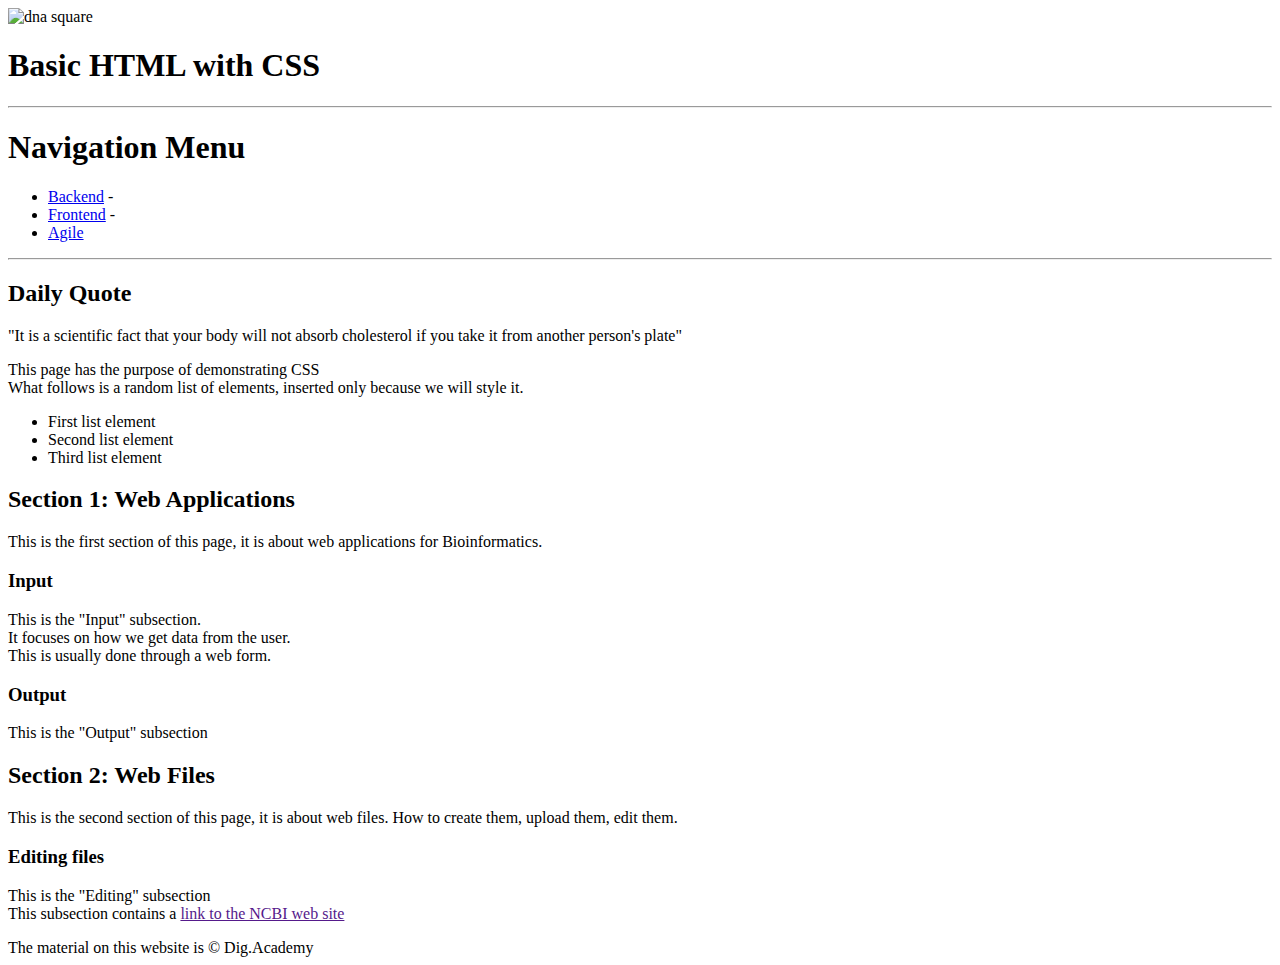
==== index.html @ c300c908 "second commit" ====
<html lang="en">

<head>
  <meta charset="UTF-8">
  <title>Simple weblayout</title>
  <meta name="description" contents="This page serves the purpose of testing style sheets on a variety of different elements">
  <link rel="stylesheet" href="css/styles.css" type="text/css">
  <header> 
    <img src="img/dna_square_100x100.png" alt="dna square" class="top-image">
    <h1 class="toptitle">Basic HTML with CSS</h1>
    <nav>
    <hr>
      <h1>Navigation Menu</h1>
      <ul> 
        <li><a href="page1.html">Backend</a> - </li>
        <li><a href="page2.html">Frontend</a> - </li>
        <li><a href="page3.html">Agile</a></li>
      </ul>
    <hr>
    </nav>
  </header>
</head>
<body>

<div class="quote">
        <h2>Daily Quote</h2>
        <p>"It is a scientific fact that your body will not absorb cholesterol if you take it from another person's plate"</p>
      </div>
    </aside>
  <p>This page has the purpose of demonstrating CSS <br>
  What follows is a random list of elements, inserted only because we will style it.

    <ul class="body-list"> 
      <li>First list element</li>
      <li>Second list element</li>
      <li>Third list element</li>
    </ul>

  </p>
    <section>
    <h2>Section 1: Web Applications</h2>

      <p>This is the first section of this page, it is about web applications for Bioinformatics.</p>

      <h3>Input</h3>
      <p>This is the "Input" subsection.<br>It focuses on how we get data from the user.<br>This is usually done through a web form.</p>
      <h3>Output</h3>
      <p>This is the "Output" subsection</p>
    </section>

    <section>
    <h2>Section 2: Web Files</h2>
      <p>This is the second section of this page, it is about web files. How to create them, upload them, edit them.</p>

      <h3>Editing files</h3>
        <p>This is the "Editing" subsection<br>
        This subsection contains a <a href="">link to the NCBI web site</a> 
        </p>
    </section>
 <footer>
The material on this website is &copy; Dig.Academy
 </footer>

</body>
</html>
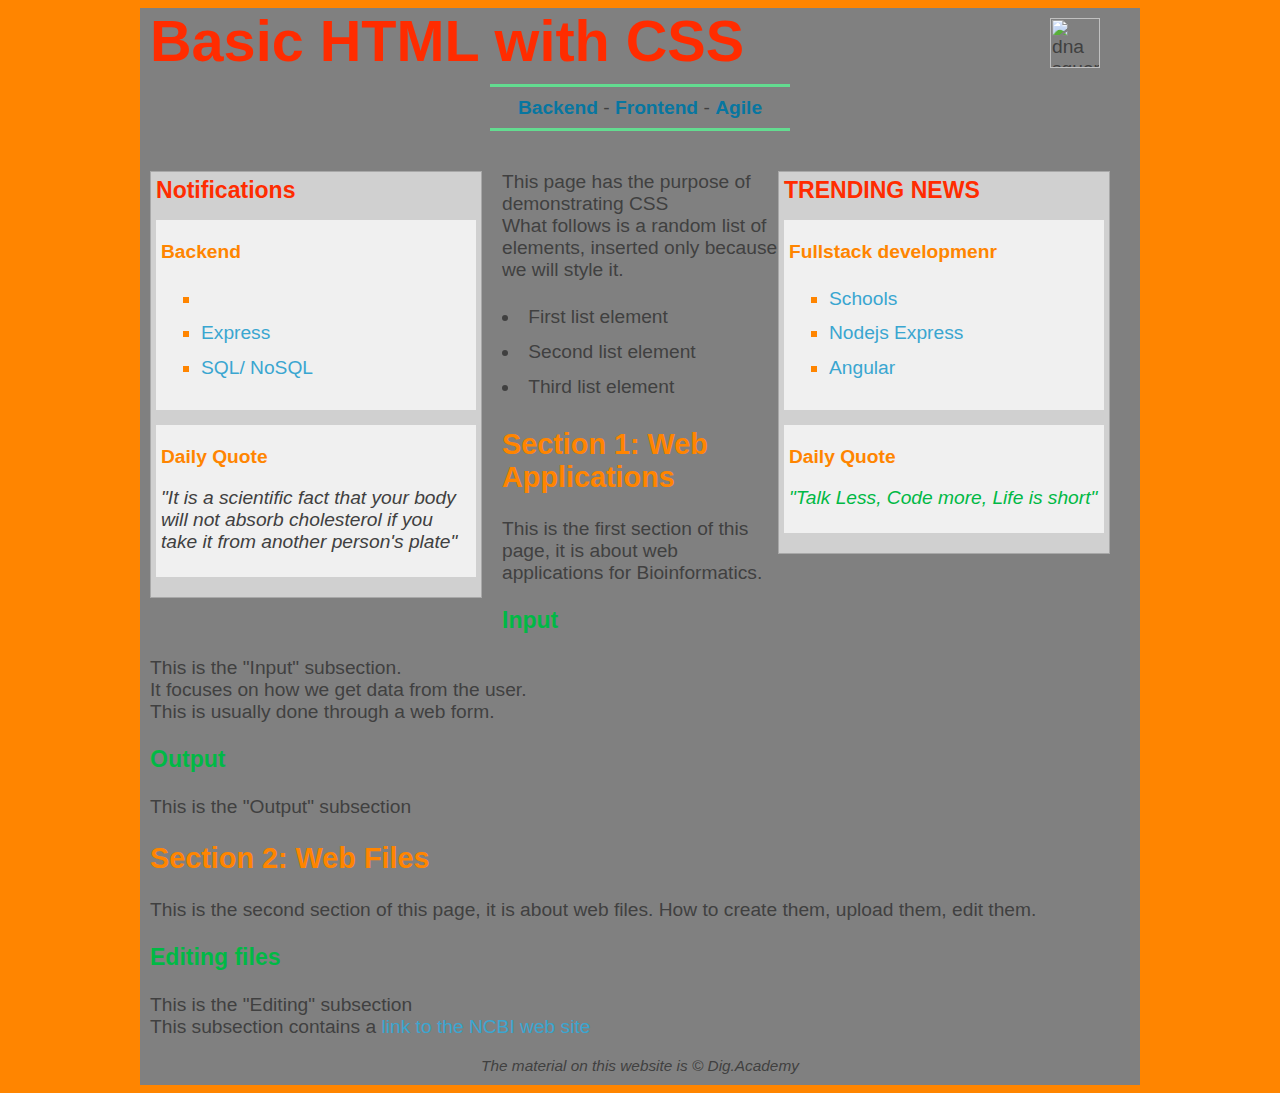
==== commit 7b1067cc: "modified the css and html files" ====
--- a/index.html
+++ b/index.html
@@ -21,7 +21,32 @@
   </header>
 </head>
 <body>
+<aside class="side-panel">
+  <h1>TRENDING NEWS</h1>
+    <div>
+      <h2>Fullstack developmenr</h2>
+      <ul> 
+        <li><a href="http://www.w3schools.com%22%3Ew3/"> Schools</a></li>
+        <li><a href="https://expressjs.com/">Nodejs Express</a></li>
+        <li><a href="http://www.ncbi.nlm.nih.gov/pubmed">Angular</a></li>
+      </ul>
 
+  </div>
+    <div class="quote">
+      <h2>Daily Quote</h2>
+      <p>"Talk Less, Code more, Life is short"</p>
+    </div>
+  </aside>
+  <aside class="side-panel2">
+    <h1>Notifications</h1>
+      <div>
+        <h2>Backend</h2>
+        <ul> 
+          <li><a href="http://www.w3schools.com%22%3Ejavascript/"></a></li>
+          <li><a href="http://www.php.net%22%3Enodejs/">Express</a></li>
+          <li><a href="http://www.ncbi.nlm.nih.gov/pubmed">SQL/ NoSQL</a></li>
+        </ul>
+      </div> 
 <div class="quote">
         <h2>Daily Quote</h2>
         <p>"It is a scientific fact that your body will not absorb cholesterol if you take it from another person's plate"</p>
--- a/css/styles.css
+++ b/css/styles.css
@@ -0,0 +1,144 @@
+html {
+    background-color: #ff8500;
+  }
+  
+  body {
+    width: 980px;
+    margin-left: auto;
+    margin-right: auto;
+    font-family: Gill Sans, sans-serif;
+    font-size: 1.2em;
+    color: #404040;
+    background-color: gray;
+    padding: 10px;
+    padding-top: 0px;
+  }
+  
+  a {
+    color: #3aa6d0;
+    text-decoration: none;
+  }
+  
+  /* H TAGS */
+  
+  h1 {
+    font-size: 3em;
+    color: FF2C00;
+    align: center;
+  }
+  
+  h1.toptitle {
+    margin-bottom: 10px;
+  }
+  
+  h2 {
+    font-size: 1.5em;
+    color: #ff8500;
+  }
+  
+  h3 {
+    font-size: 1.2em;
+    color: #00b945;
+  }
+  /* ASIDE */
+  
+  .side-panel {
+    float: right;
+    width: 320px;
+    margin-right: 20px;
+    margin-bottom: 15px;
+    background-color: #d0d0d0;
+    padding: 5px;
+    border: 1px solid #a8a8a8;
+    color: #00b945;
+  }
+  .side-panel2 {
+    float: left;
+    width: 320px;
+    margin-right: 20px;
+    margin-bottom: 15px;
+    background-color: #d0d0d0;
+    padding: 5px;
+    border: 1px solid #a8a8a8;
+  }
+  aside h1 {
+    font-size: 1.2em;
+    margin-top: 0px;
+  }
+  
+  aside h2 {
+    font-size: 1em;
+  }
+  aside div {
+    padding: 5px;
+    background-color: #f0f0f0;
+    margin-bottom: 15px;
+  }
+  
+  aside ul {
+    line-height: 1.8em;
+    list-style-type: square;
+    color: #ff8500;
+  }
+  
+  header {
+    margin-bottom: 40px;
+  }
+  
+  /* NAV */
+  
+  nav {
+    text-align: center;
+    margin-top: 0;
+  }
+  
+  nav h1 {
+    display: none;
+  }
+  
+  nav ul {
+    list-style-type: none;
+    margin: 0;
+    padding: 0;
+  }
+  
+  nav li {
+    display: inline;
+  }
+  
+  nav a {
+    font-weight: bold;
+    color: #0776a0;
+  }
+  
+  nav hr {
+    width: 300px;
+    margin-right: auto;
+    margin-left: auto;
+    background-color: #63dc90;
+    color: #63dc90;
+    height: 3px;
+    border: 3px;
+  }
+  
+  footer {
+    text-align: center;
+    font-size: 0.8em;
+    font-style: italic;
+  }
+  img.top-image {
+    height: 50px;
+    float: right;
+    margin-top: 10px;
+    margin-right: 30px;
+  }
+  
+  .quote p {
+    font-style: italic;
+  }
+  
+  ul.body-list {
+    list-style-position: inside;
+    list-style-image: url("../images/small_arrow.png");
+    line-height: 1.8em;
+  }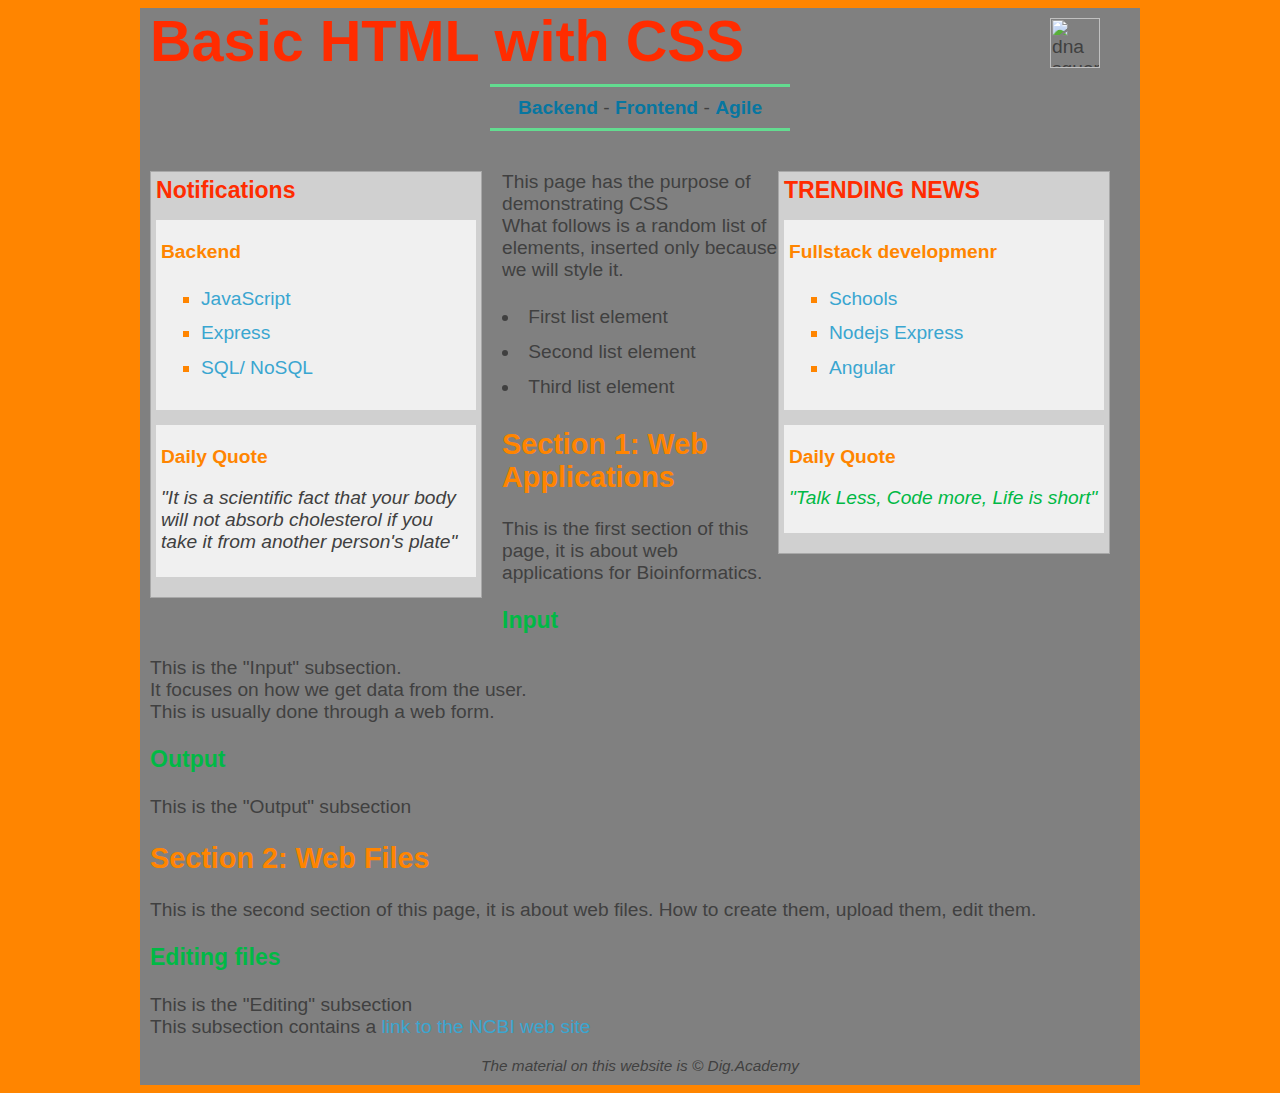
==== commit 373153b6: "modified the index and create the html5 file" ====
--- a/index.html
+++ b/index.html
@@ -42,7 +42,7 @@
       <div>
         <h2>Backend</h2>
         <ul> 
-          <li><a href="http://www.w3schools.com%22%3Ejavascript/"></a></li>
+          <li><a href="http://www.w3schools.com%22%3Ejavascript/">JavaScript</a></li>
           <li><a href="http://www.php.net%22%3Enodejs/">Express</a></li>
           <li><a href="http://www.ncbi.nlm.nih.gov/pubmed">SQL/ NoSQL</a></li>
         </ul>
